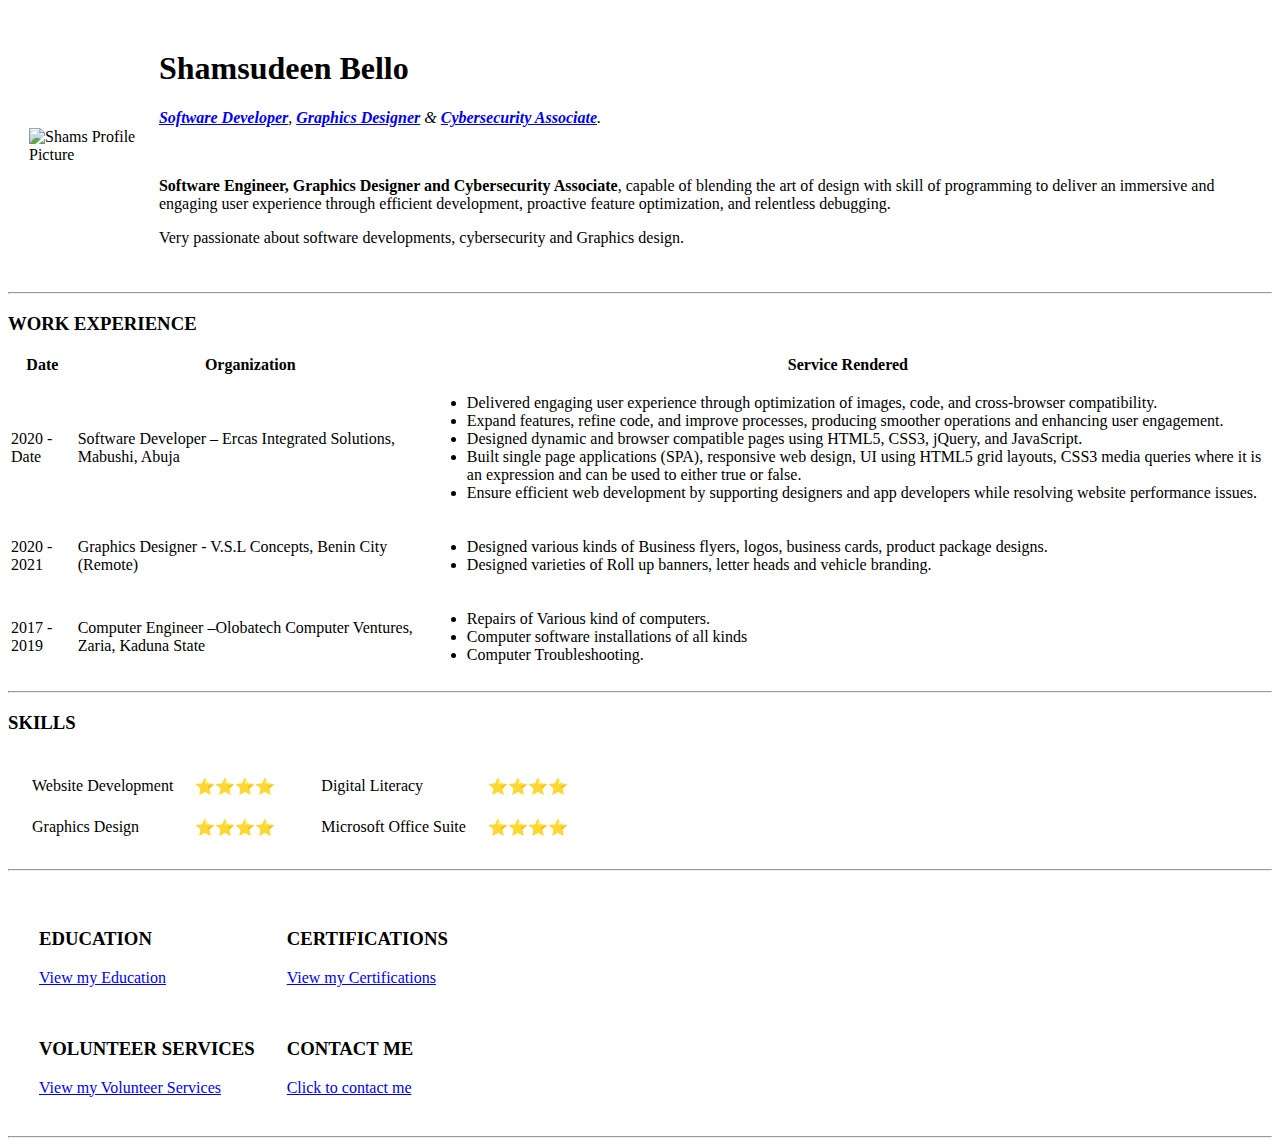
==== index.html @ 604f6849 "Rename Index.html to index.html" ====
<!DOCTYPE html>
  <head>
    <meta charset="utf-8">
    <title>Shams Personal Site</title>
  </head>
  <body>
    <table cellspacing= "20">
      <tr>
        <td><img src="images/passport.png" width="200px" alt="Shams Profile Picture"></td>
        <td>
          <h1>Shamsudeen Bello</h1>
          <p><em><strong><a href="https://wootlab.ng/foundation">Software Developer</a></strong>, <strong><a href="https://vslconcepts.com/">Graphics Designer</a></strong> & <strong><a href="https://opswatacademy.com/">Cybersecurity Associate</a></strong>.</em></p>
          <br>
          <p><strong>Software Engineer, Graphics Designer and Cybersecurity Associate</strong>, capable of blending the
                      art of design with skill of programming to deliver an immersive and engaging user experience
                      through efficient development, proactive feature optimization, and relentless debugging.</p>
          <p>Very passionate about software developments, cybersecurity and Graphics design.</p>
        </td>
      </tr>
    </table>
    <hr>
    <h3>WORK EXPERIENCE</h3>
    <table>
      <thead>
        <tr>
          <th>Date</th>
          <th>Organization</th>
          <th>Service Rendered</th>
        </tr>
      </thead>
      <tbody>
        <tr>
          <td>2020 - Date</td>
          <td>Software Developer – Ercas Integrated Solutions, Mabushi, Abuja</td>
          <td>
            <ul>
              <li>Delivered engaging user experience through optimization of images, code, and cross-browser compatibility.</li>
              <li>Expand features, refine code, and improve processes, producing smoother
              operations and enhancing user engagement. </li>
              <li>Designed dynamic and browser compatible pages using HTML5, CSS3, jQuery, and
              JavaScript. </li>
              <li>Built single page applications (SPA), responsive web design, UI using HTML5 grid layouts,
              CSS3 media queries where it is an expression and can be used to either true or false.</li>
              <li>Ensure efficient web development by supporting designers and app developers while
              resolving website performance issues.</li>
            </ul>
          </td>
        </tr>
        <tr>
          <td>2020 - 2021</td>
          <td>Graphics Designer - V.S.L Concepts, Benin City (Remote)</td>
          <td>
            <ul>
              <li>Designed various kinds of Business flyers, logos, business cards, product package designs. </li>
              <li>Designed varieties of Roll up banners, letter heads and vehicle branding.</li>
            </ul>
          </td>
        </tr>
        <tr>
          <td>2017 - 2019</td>
          <td>Computer Engineer –Olobatech Computer Ventures, Zaria, Kaduna State</td>
          <td>
            <ul>
              <li>Repairs of Various kind of computers.</li>
              <li>Computer software installations of all kinds</li>
              <li>Computer Troubleshooting.</li>
            </ul>
          </td>
        </tr>
      </tbody>
      <tfoot>

      </tfoot>
    </table>
    <hr>
    <h3>SKILLS</h3>
    <table>
      <tr>
        <td>
          <table cellspacing="20">
            <tr>
              <td>Website Development</td>
              <td>⭐⭐⭐⭐</td>
            </tr>
            <tr>
              <td>Graphics Design</td>
              <td>⭐⭐⭐⭐</td>
            </tr>
          </table>
        </td>
        <td>
          <table cellspacing="20">
            <tr>
              <td>Digital Literacy</td>
              <td>⭐⭐⭐⭐</td>
            </tr>
            <tr>
              <td>Microsoft Office Suite</td>
              <td>⭐⭐⭐⭐</td>
            </tr>
          </table>
        </td>
      </tr>
    </table>
    <hr>
    <table cellspacing="30">
      <tr>
        <td>
          <h3>EDUCATION</h3>
        <a href="education.html">View my Education</a>
        </td>
        <td>
          <h3>CERTIFICATIONS</h3>
        <a href="certifications.html">View my Certifications</a>
        </td>
        </tr>
        <tr>
          <td>
            <h3>VOLUNTEER SERVICES</h3>
          <a href="volunteer.html">View my Volunteer Services</a>
          </td>

          <td>
            <h3>CONTACT ME</h3>
            <a href="contact.html">Click to contact me</a>
          </td>
        </tr>
    </table>
    <hr>
  </body>
</html>
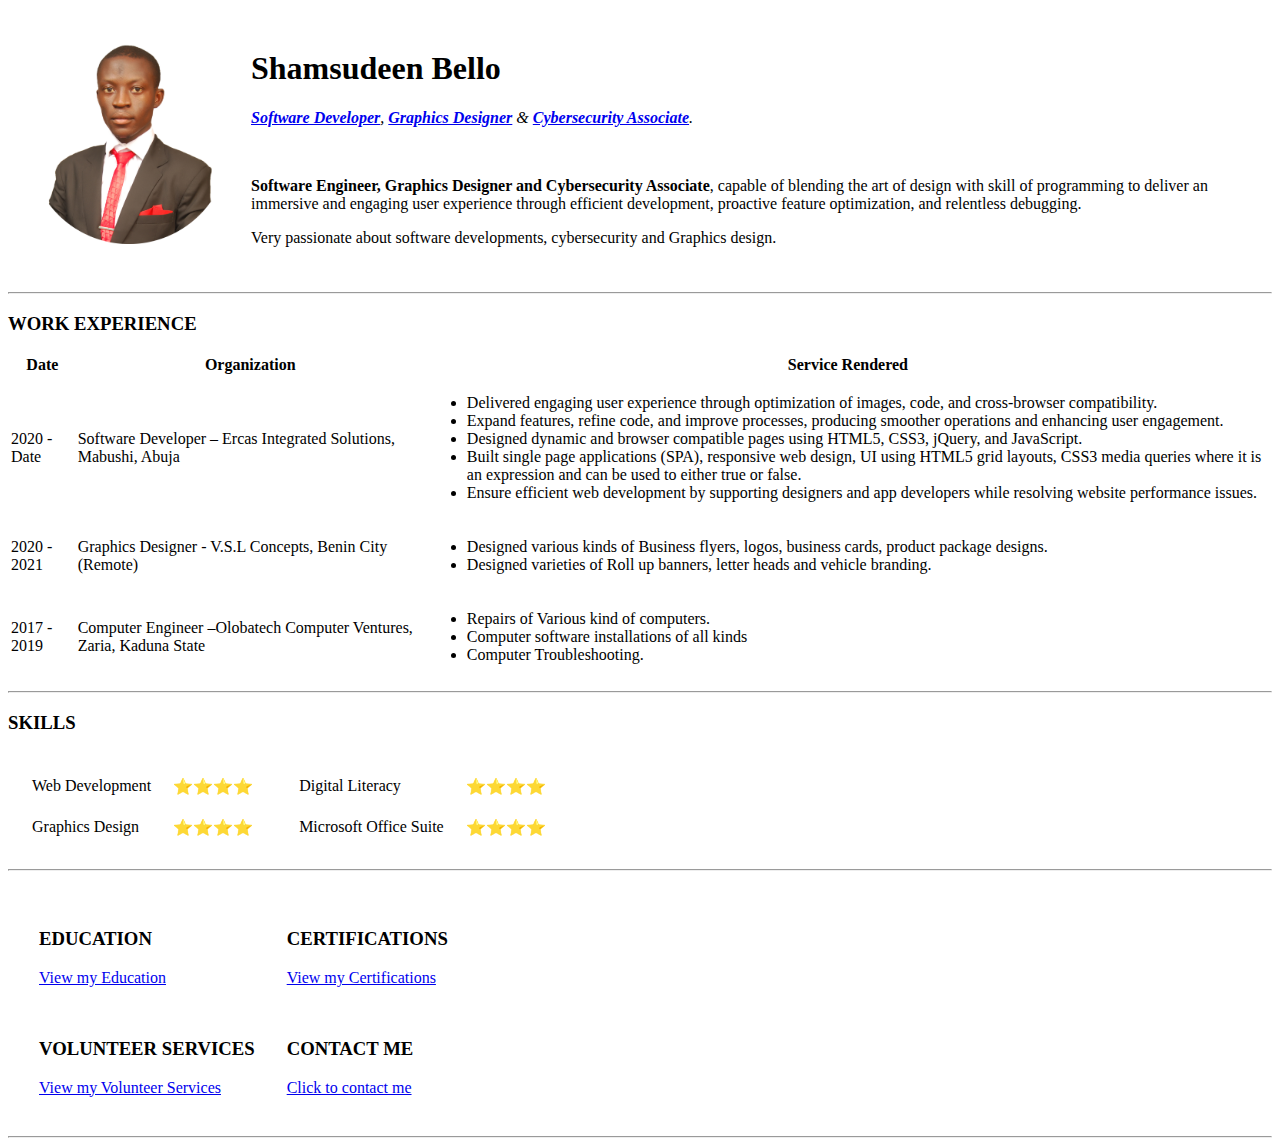
==== commit 7eaef039: "File update" ====
--- a/index.html
+++ b/index.html
@@ -2,6 +2,7 @@
   <head>
     <meta charset="utf-8">
     <title>Shams Personal Site</title>
+<link rel="stylesheet" href="css/styles.css">
   </head>
   <body>
     <table cellspacing= "20">
@@ -79,7 +80,7 @@
         <td>
           <table cellspacing="20">
             <tr>
-              <td>Website Development</td>
+              <td>Web Development</td>
               <td>⭐⭐⭐⭐</td>
             </tr>
             <tr>
